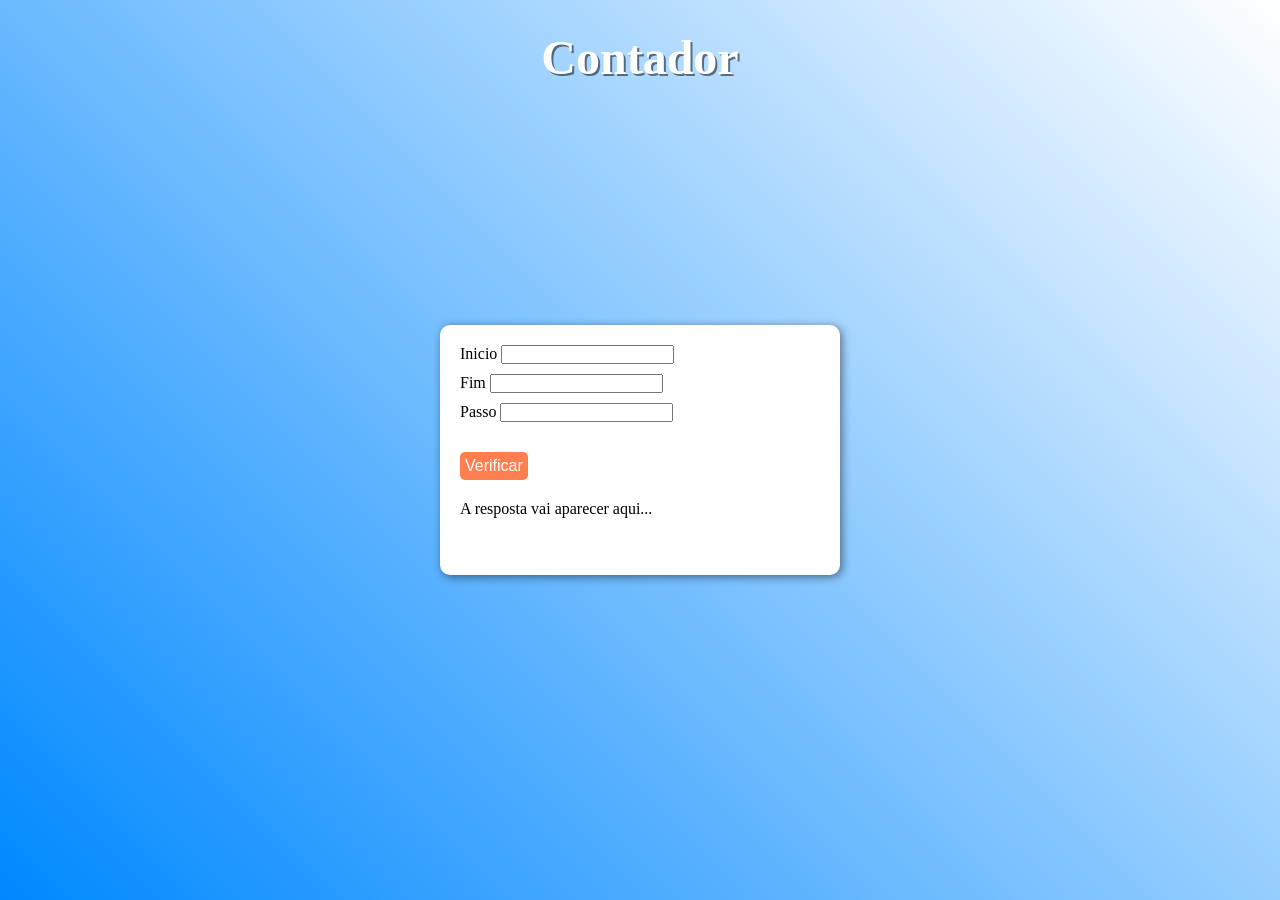
==== Aula15/ex016/index.html @ ba13c174 "Exercício 16 estrutura e design" ====
<!doctype html>
<html lang="pt-br">
  <head>
    <meta charset="UTF-8" />
    <meta name="viewport" content="width=device-width, initial-scale=1.0" />
    <title>Contador</title>
    <link rel="stylesheet" href="style.css" />
  </head>
  <body>
    <h1>Contador</h1>

    <main>
      <div id="start">
        <label for="iinicio">Inicio</label>
        <input type="number" name="inicio" id="iinicio" />
      </div>

      <div id="fim">
        <label for="ifim">Fim</label>
        <input type="number" name="fim" id="ifim" />
      </div>

      <div id="passo">
        <label for="ipasso">Passo</label>
        <input type="number" name="passo" id="ipasso" />
      </div>

      <input type="button" value="Verificar" />

      <div id="resp">A resposta vai aparecer aqui...</div>
    </main>

    <script src="script.js"></script>
  </body>
</html>
---- Aula15/ex016/style.css ----
@charset "UTF-8";

* {
  padding: 0px;
  margin: 0px;
  box-sizing: border-box;
}

body,
html {
  height: 100vh;
  width: 100vw;
}

body {
  background: linear-gradient(45deg, rgb(0, 136, 255), white);
  position: relative;
}

h1 {
  text-align: center;
  padding-top: 30px;
  color: white;
  text-shadow: 2px 2px 0px rgba(0, 0, 0, 0.507);
  font-size: 3em;
}

main {
  width: 400px;
  height: 250px;
  position: absolute;
  top: 50%;
  left: 50%;
  background-color: white;
  padding: 20px;
  border-radius: 10px;
  box-shadow: 2px 2px 10px rgba(0, 0, 0, 0.482);

  transform: translate(-50%, -50%);
}

main > div > input {
  margin-bottom: 10px;
}

input[type='button'] {
  margin: 20px 0px;
  padding: 5px;
  border: none;
  background-color: coral;
  color: white;
  border-radius: 5px;
  cursor: pointer;
  font-size: 1em;
  transition:
    transform 0.3s ease,
    color 0.3s ease;
}

input[type='button']:hover {
  transform: scale(1.1);
  background-color: rgb(193, 97, 62);
}
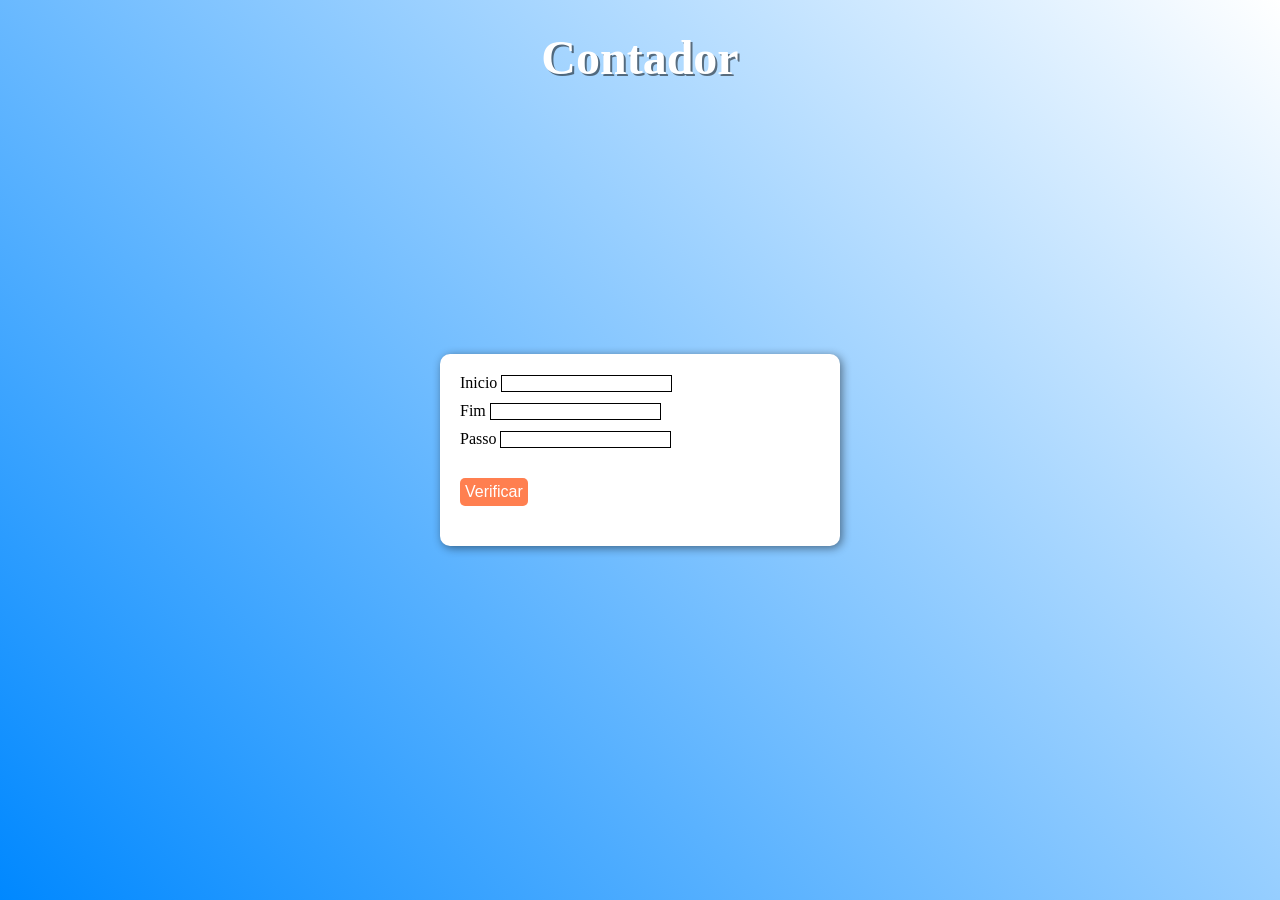
==== commit 236c6bbf: "Adicionei funcionalidades" ====
--- a/Aula15/ex016/index.html
+++ b/Aula15/ex016/index.html
@@ -25,9 +25,9 @@
         <input type="number" name="passo" id="ipasso" />
       </div>
 
-      <input type="button" value="Verificar" />
+      <input type="button" value="Verificar" onclick="contar()" />
 
-      <div id="resp">A resposta vai aparecer aqui...</div>
+      <div id="resp"></div>
     </main>
 
     <script src="script.js"></script>
--- a/Aula15/ex016/style.css
+++ b/Aula15/ex016/style.css
@@ -27,7 +27,7 @@
 
 main {
   width: 400px;
-  height: 250px;
+  height: auto;
   position: absolute;
   top: 50%;
   left: 50%;
@@ -41,6 +41,10 @@
 
 main > div > input {
   margin-bottom: 10px;
+}
+
+input[type='number'] {
+  border: 1px solid black;
 }
 
 input[type='button'] {
